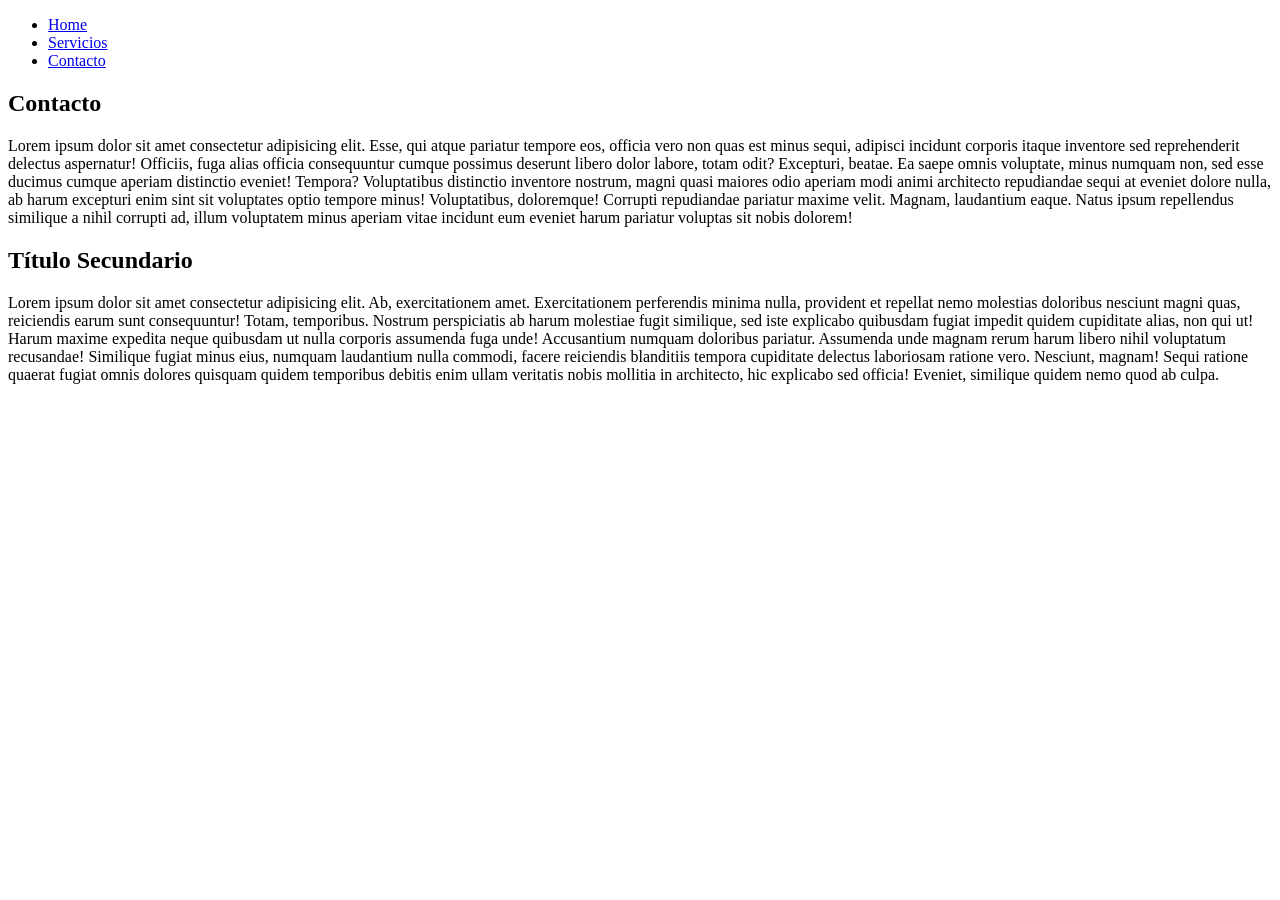
==== contacto.html @ a9f8ad67 "Add files via upload" ====
<!DOCTYPE html>
<html lang="en">
<head>
    <meta charset="UTF-8">
    <meta name="viewport" content="width=device-width, initial-scale=1.0">
    <title>Document</title>
    <link rel="stylesheet" href="css/navegar.css">
</head>
<body>
    <div class="contenedor">
        <!-- Vamos a utilizare 2 contenedores similar a <div>, en este caso 
            <nav></nav> y <section></section>, tambien crear 2 páginas, una con nombre
            servicios.html, y finalmente contacto.html
        -->
           <nav>
    <ul>
        <li><a href="pagina5.html">Home</a></li>
        <li><a href="servicios.html">Servicios</a></li>
        <li><a href="contacto.html">Contacto</a></li>
    </ul>
</nav>
            <section >
                <h1>Contacto</h1>
                <p>Lorem ipsum dolor sit amet consectetur adipisicing elit. Esse, qui atque pariatur tempore eos, officia vero non quas est minus sequi, adipisci incidunt corporis itaque inventore sed reprehenderit delectus aspernatur!
                Officiis, fuga alias officia consequuntur cumque possimus deserunt libero dolor labore, totam odit? Excepturi, beatae. Ea saepe omnis voluptate, minus numquam non, sed esse ducimus cumque aperiam distinctio eveniet! Tempora?
                Voluptatibus distinctio inventore nostrum, magni quasi maiores odio aperiam modi animi architecto repudiandae sequi at eveniet dolore nulla, ab harum excepturi enim sint sit voluptates optio tempore minus! Voluptatibus, doloremque!
                Corrupti repudiandae pariatur maxime velit. Magnam, laudantium eaque. Natus ipsum repellendus similique a nihil corrupti ad, illum voluptatem minus aperiam vitae incidunt eum eveniet harum pariatur voluptas sit nobis dolorem!
                </p>
                <h2>Título Secundario</h2>
                <p>Lorem ipsum dolor sit amet consectetur adipisicing elit. Ab, exercitationem amet. Exercitationem perferendis minima nulla, provident et repellat nemo molestias doloribus nesciunt magni quas, reiciendis earum sunt consequuntur! Totam, temporibus.
                Nostrum perspiciatis ab harum molestiae fugit similique, sed iste explicabo quibusdam fugiat impedit quidem cupiditate alias, non qui ut! Harum maxime expedita neque quibusdam ut nulla corporis assumenda fuga unde!
                Accusantium numquam doloribus pariatur. Assumenda unde magnam rerum harum libero nihil voluptatum recusandae! Similique fugiat minus eius, numquam laudantium nulla commodi, facere reiciendis blanditiis tempora cupiditate delectus laboriosam ratione vero.
                Nesciunt, magnam! Sequi ratione quaerat fugiat omnis dolores quisquam quidem temporibus debitis enim ullam veritatis nobis mollitia in architecto, hic explicabo sed officia! Eveniet, similique quidem nemo quod ab culpa.
                </p>
            </section>
    </div>
</body>
</html>
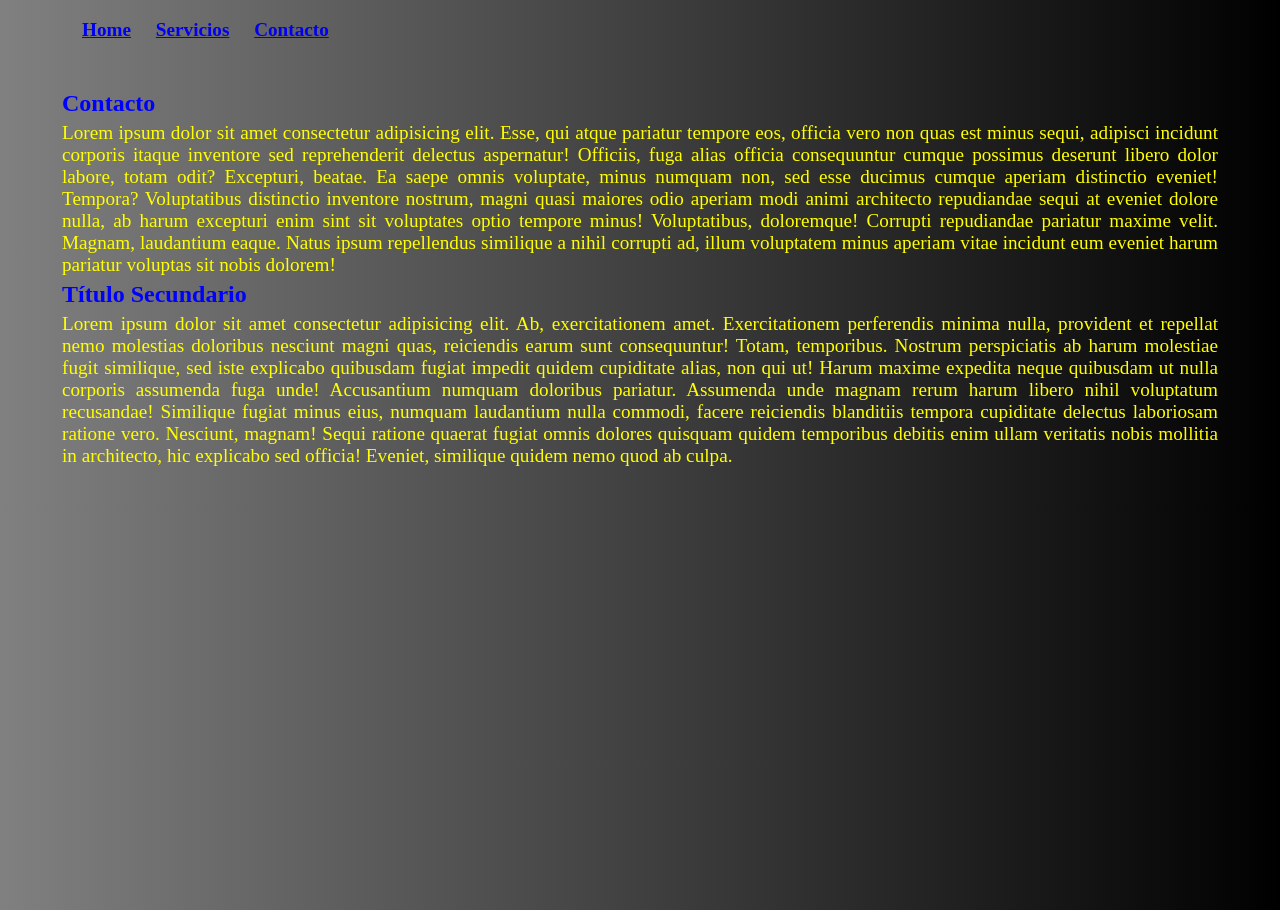
==== commit 473effdf: "Update contacto.html" ====
--- a/contacto.html
+++ b/contacto.html
@@ -4,7 +4,7 @@
     <meta charset="UTF-8">
     <meta name="viewport" content="width=device-width, initial-scale=1.0">
     <title>Document</title>
-    <link rel="stylesheet" href="css/navegar.css">
+    <link rel="stylesheet" href="navegar.css">
 </head>
 <body>
     <div class="contenedor">
@@ -14,7 +14,7 @@
         -->
            <nav>
     <ul>
-        <li><a href="pagina5.html">Home</a></li>
+        <li><a href="index.html">Home</a></li>
         <li><a href="servicios.html">Servicios</a></li>
         <li><a href="contacto.html">Contacto</a></li>
     </ul>
@@ -35,4 +35,4 @@
             </section>
     </div>
 </body>
-</html>+</html>
--- a/navegar.css
+++ b/navegar.css
@@ -0,0 +1,71 @@
+/* Selector Universal */
+*{
+    margin:0px;
+    padding: 0px;
+}
+
+body{
+    /* color gradual en recta, se considera comouna imagen, porvtanto utilizamos
+        esta propiedad, en un principio no se ve el degradado porque no tenemos contenido */
+   background-image: linear-gradient(to right, gray, black);
+   color:white;     /* color letra */
+}
+
+div.contenedor {
+    width: 95%;
+    height: 100vh;  /* altura al 100 */
+    margin: 5px auto;
+}
+/* capa nav esta dentro del div */
+div nav{
+    height: 50px;
+    line-height: 50px;  /* centrar texto vertical tomando como referencia altua del nav */
+    padding-left: 50px;
+    font-weight: bold;
+    font-size: 1.2em;
+}
+
+div nav ul li{
+    display: inline-block;
+    margin-right: 20px;
+}
+
+a:hover{
+    /* cuando pasamos sobre los enlces apareceel subrayado y en color rojo intenso */
+    text-decoration: underline;
+    color:tomato;
+}
+div section {
+    padding: 30px;
+}
+div section p{
+    text-align: justify;
+    font-family: Georgia, 'Times New Roman', Times, serif;
+    font-size: 1.2em;
+    color:yellow;
+}
+/* cuando queremos afectar elementos del mismo tipo, se separan con coma */
+h1, h2{
+    margin-bottom: 5px;
+    margin-top: 5px;
+    color: blue;
+}
+
+/* Ahora se quiere que la barra de menu no cambie pues es la misma en todas las páginas,
+y el efecto solo aplique en el contenido principal de cada página */
+
+/*******************************************************/
+
+@view-transition{
+    navigation: auto; /* podemos notar que al navegar entre páginas hay una pequeña transición */
+}
+
+::view-transition-group(contenido-principal){
+    animation-duration: 1s; /* hay una transición entre páginas de 1 segundos de retraso */
+}
+
+section {
+    /* definimos el nombre de la transición con nombre contenido-principal y este a su vez hace referencia
+    a una etiqueta <section> que representa el contenido principal de cada una de las páginas y es la que va a cambiar */
+    view-transition-name: contenido-principal;
+}
